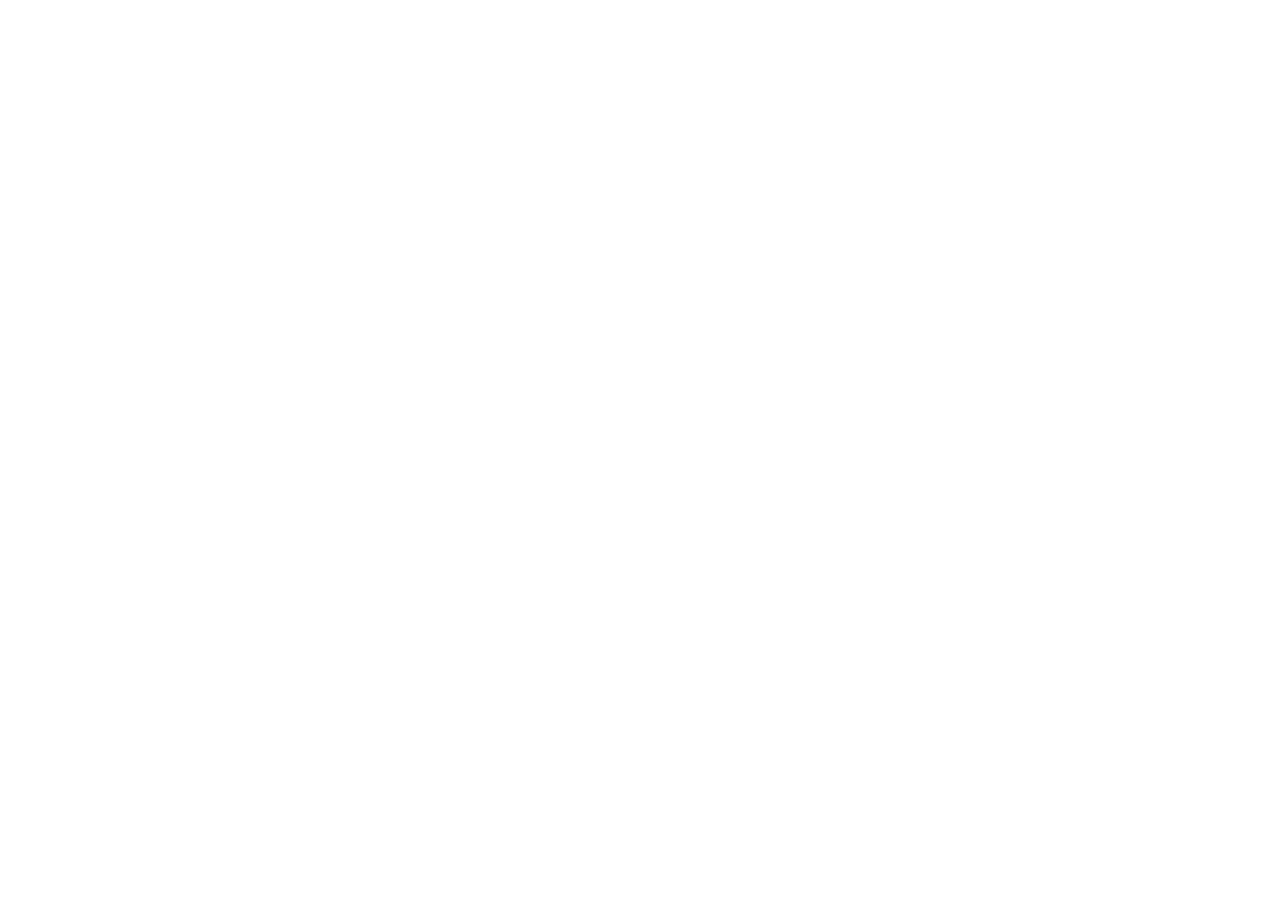
==== html.html @ 78d00aec "added html" ====
<!DOCTYPE html>
<html lang="en">
<head>
    <meta charset="UTF-8">
    <meta name="viewport" content="width=device-width, initial-scale=1.0">
    <meta http-equiv="X-UA-Compatible" content="ie=edge">
    <title>Password Generator</title>
</head>
<body>
    
</body>
</html>
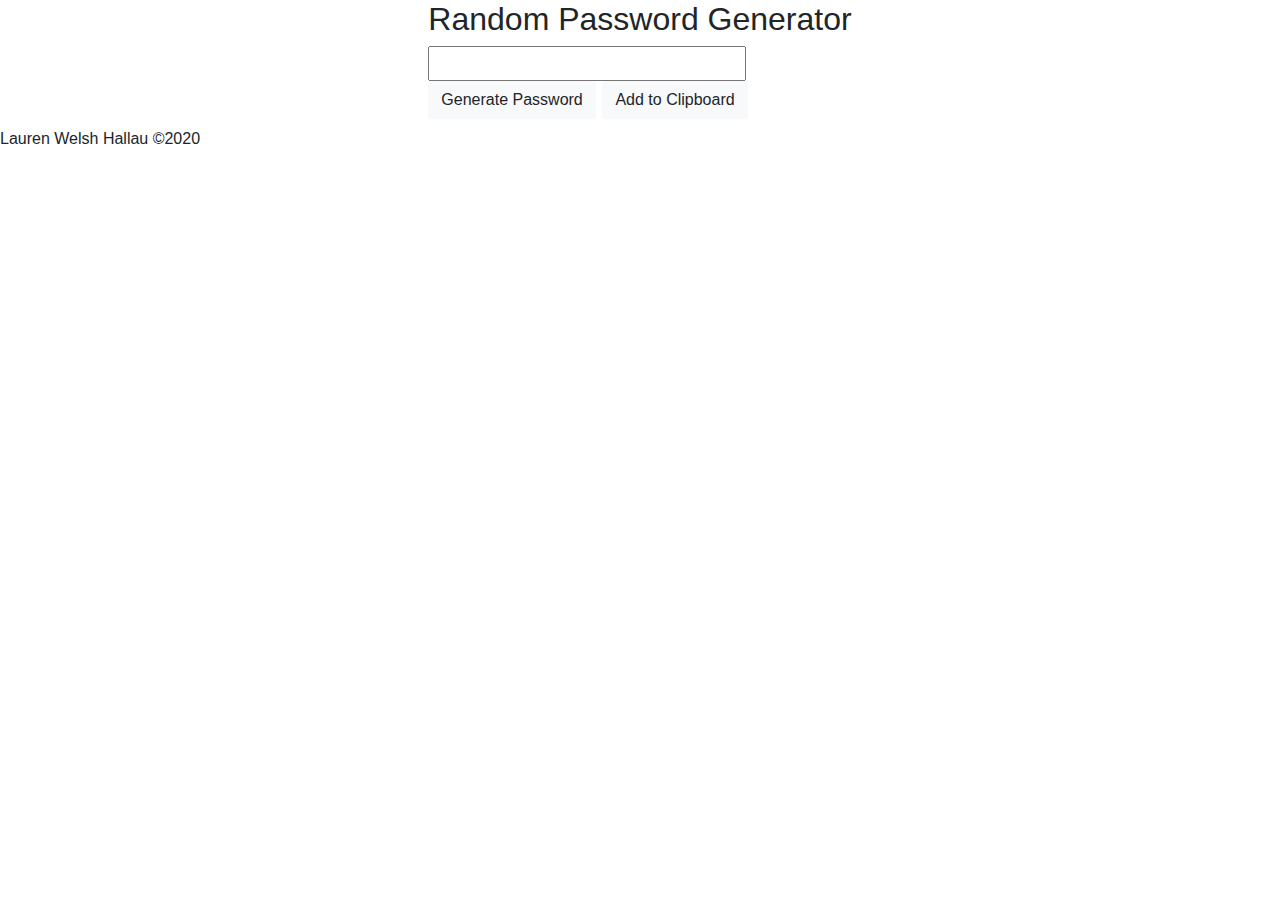
==== commit 0e6c7bf9: "initial html documentupdated" ====
--- a/html.html
+++ b/html.html
@@ -1,12 +1,41 @@
 <!DOCTYPE html>
 <html lang="en">
 <head>
-    <meta charset="UTF-8">
-    <meta name="viewport" content="width=device-width, initial-scale=1.0">
-    <meta http-equiv="X-UA-Compatible" content="ie=edge">
-    <title>Password Generator</title>
+  <meta charset="UTF-8">
+  <meta name="viewport" content="width=device-width, initial-scale=1.0">
+  <meta http-equiv="X-UA-Compatible" content="ie=edge">
+  <title>Password Generator</title>
+  
+  <!-- Link to CSS -->
+  <link rel="stylesheet" href="style.css">
+  
+  <!-- Link to Bootstrap -->
+  <link rel="stylesheet" href="https://stackpath.bootstrapcdn.com/bootstrap/4.4.1/css/bootstrap.min.css" integrity="sha384-Vkoo8x4CGsO3+Hhxv8T/Q5PaXtkKtu6ug5TOeNV6gBiFeWPGFN9MuhOf23Q9Ifjh" crossorigin="anonymous">
+  
 </head>
 <body>
-    
+  <div class="container-fluid">
+    <div class="row">
+      <div class=".col-med-12 .col-lg-8 mx-auto">
+        <div class="content">
+          <h2>Random Password Generator</h2>
+          <h4>
+          <input type="text" id="display">
+          <br />
+          <button type="button" class="btn btn-light" onclick="passwordGenerator()">Generate Password</button>
+          <button type="button" class="btn btn-light" onclick="addToClipboard()">Add to Clipboard</button> 
+        </div>        
+      </div>
+    </div>
+  </div>
+ <!-- JavaScript Links--> 
+    <script src="style.js"></script>
+    <script src="https://code.jquery.com/jquery-3.4.1.slim.min.js" integrity="sha384-J6qa4849blE2+poT4WnyKhv5vZF5SrPo0iEjwBvKU7imGFAV0wwj1yYfoRSJoZ+n" crossorigin="anonymous"></script>
+<script src="https://cdn.jsdelivr.net/npm/popper.js@1.16.0/dist/umd/popper.min.js" integrity="sha384-Q6E9RHvbIyZFJoft+2mJbHaEWldlvI9IOYy5n3zV9zzTtmI3UksdQRVvoxMfooAo" crossorigin="anonymous"></script>
+<script src="https://stackpath.bootstrapcdn.com/bootstrap/4.4.1/js/bootstrap.min.js" integrity="sha384-wfSDF2E50Y2D1uUdj0O3uMBJnjuUD4Ih7YwaYd1iqfktj0Uod8GCExl3Og8ifwB6" crossorigin="anonymous"></script>
 </body>
+
+  <footer>
+    <p>Lauren Welsh Hallau &copy;2020</p>
+  </footer>
 </html>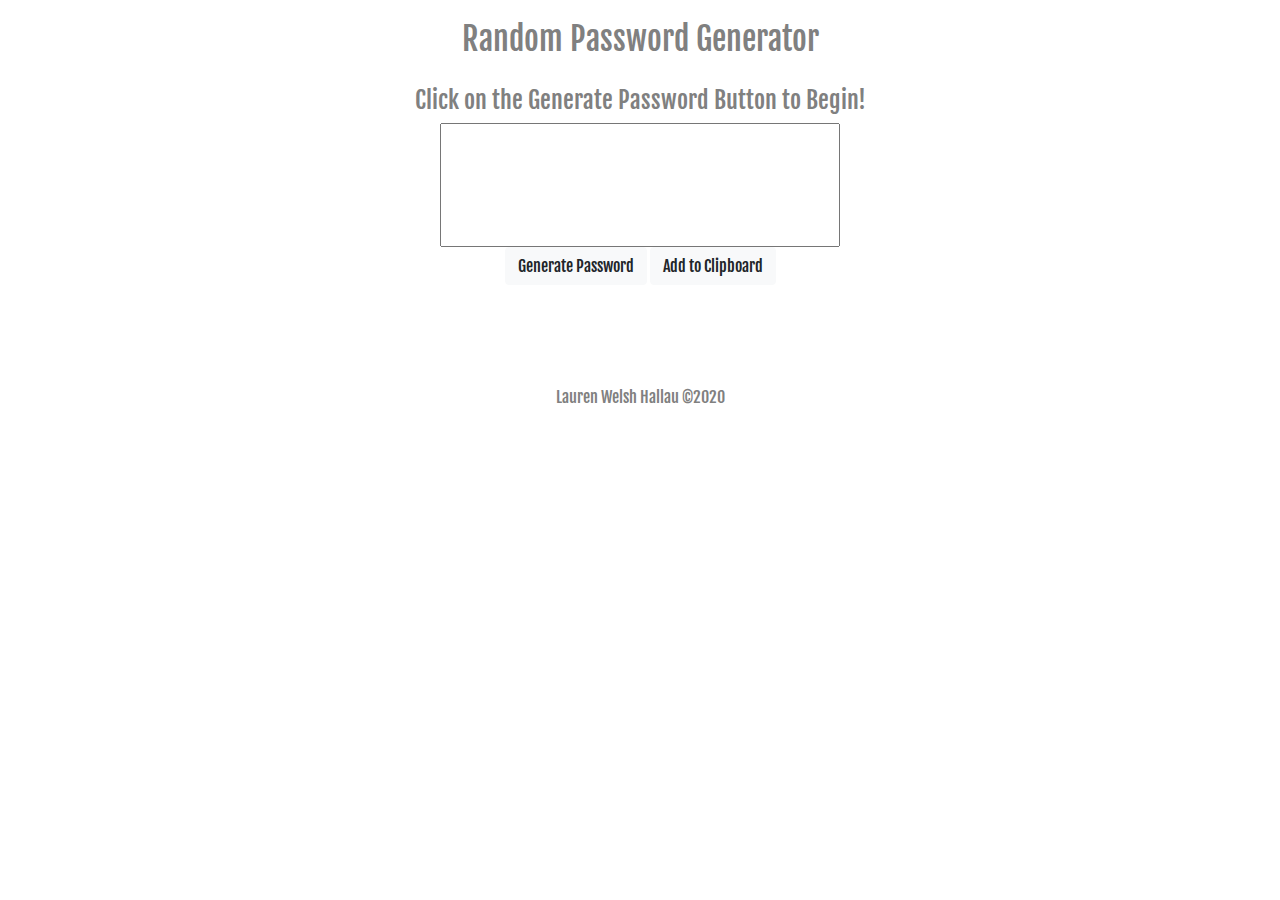
==== commit 00ee6966: "css updated" ====
--- a/html.html
+++ b/html.html
@@ -12,6 +12,8 @@
   <!-- Link to Bootstrap -->
   <link rel="stylesheet" href="https://stackpath.bootstrapcdn.com/bootstrap/4.4.1/css/bootstrap.min.css" integrity="sha384-Vkoo8x4CGsO3+Hhxv8T/Q5PaXtkKtu6ug5TOeNV6gBiFeWPGFN9MuhOf23Q9Ifjh" crossorigin="anonymous">
   
+  <!-- Link to Google Font-->
+  <link href="https://fonts.googleapis.com/css?family=Fjalla+One&display=swap" rel="stylesheet">
 </head>
 <body>
   <div class="container-fluid">
@@ -19,7 +21,7 @@
       <div class=".col-med-12 .col-lg-8 mx-auto">
         <div class="content">
           <h2>Random Password Generator</h2>
-          <h4>
+          <h4>Click on the Generate Password Button to Begin!</h4>
           <input type="text" id="display">
           <br />
           <button type="button" class="btn btn-light" onclick="passwordGenerator()">Generate Password</button>
--- a/style.css
+++ b/style.css
@@ -0,0 +1,27 @@
+
+.content {
+    font-family: 'Fjalla One', sans-serif;
+    color: gray;
+    text-align: center;  
+}
+  
+  h2 {
+    padding: 20px;
+  }
+
+  input {
+      width: 400px;
+      height: 100px;
+      padding: 60px;
+  }
+
+  button {
+      padding: 20px;
+  }
+
+  footer {
+    font-family: 'Fjalla One', sans-serif;
+    color: gray;
+    text-align: center;
+    padding: 100px;
+  }